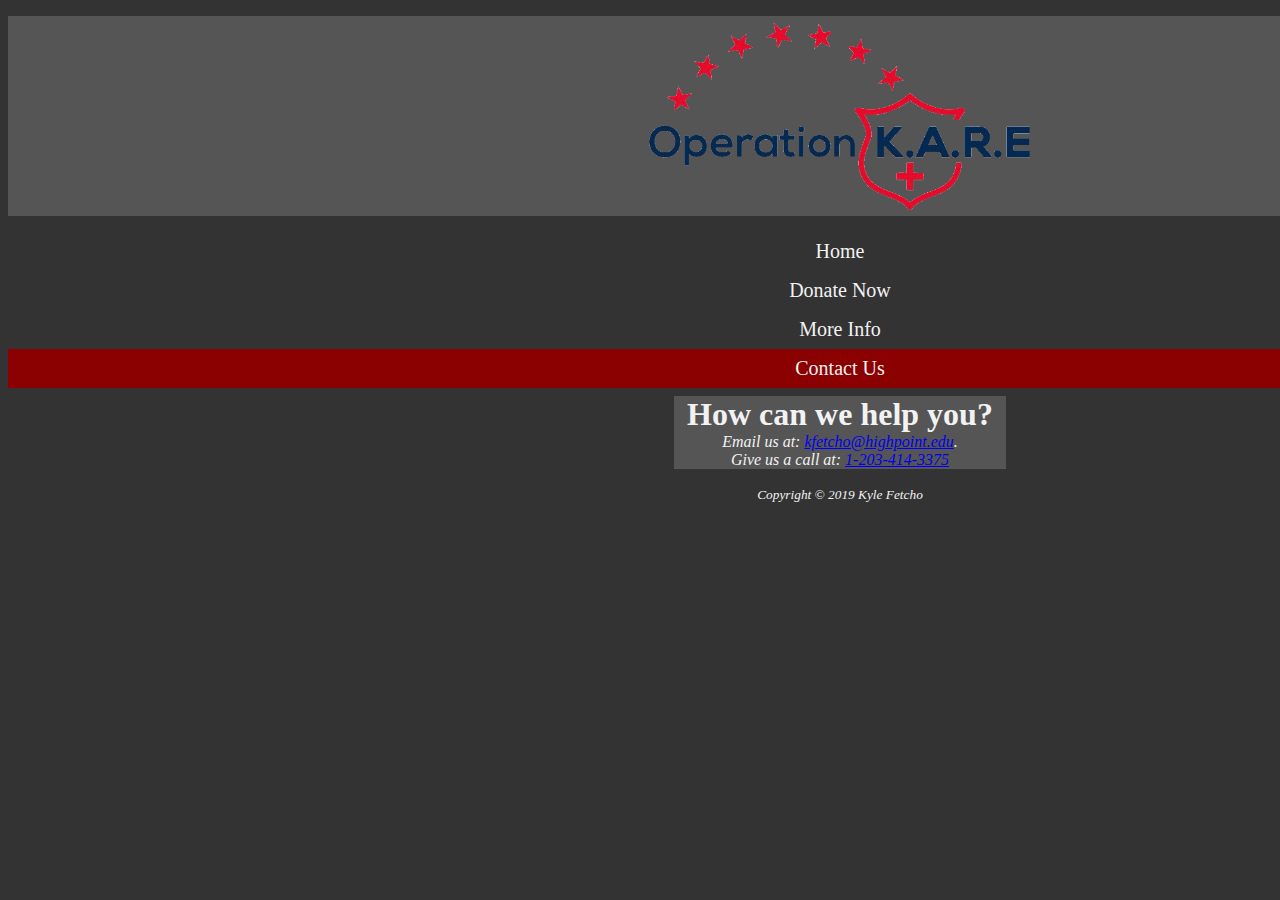
==== contact.html @ 350f292f "First Commit" ====
<!DOCTYPE html>
<!-- Name: Kyle Fetcho
     Date: 9/26/2019
     Class: CSC 1210 01
     Description: Project One Webpage on Operation KARE 
--!>

<html>
  <head>
    <title>Operation KARE</title>
      <link rel="shortcut icon" href="Images/Thumbnail.ico" />
   <link href="Resources/fetcho.css" rel="stylesheet" type="text/css">  

   <meta></meta>
    <style>
    </style>
  </head>
  <body>

    <section id="Logo">
      <figure>
        <img src="Images/OpKARE.gif" alt="The Operation KARE Logo"  class="center" height="200">
      </figure>
    </section>



     <div class="topnav" id="myTopnav">
       <ul>
        <li><a href="index.html">Home</a></li>
        <li><a href="https://www.gofundme.com/f/u4wbd5-operation-kare-high-point-university">Donate Now</a></li>
        <li><a href="info.html">More Info</a></li>
        <li><a href="contact.html" class="active">Contact Us</a></li>
      </ul>
     </div>
    



      <h1 style="margin-left:40%;margin-right:40%;margin-bottom:0px;">How can we help you?</h1>

	<address>
	  Email us at: <a href="mailto:kfetcho@highpoint.edu">kfetcho@highpoint.edu</a>.<br> 
	  Give us a call at: <a href="tel:12034143375">1-203-414-3375</a>
	</address>

    <footer>
	<p> <small><i>Copyright &copy; 2019 Kyle Fetcho</i></small></p>
    </footer>

</body>
</html>
---- Resources/fetcho.css ----
html {
        background-color: #333;
	min-width: 1680px;
      }

      p {
        color: #f2f2f2;
        margin-left: 16px;
        margin-right: 16px;
        text-align: center;
        }

      h1 {
        color: #f2f2f2;
        text-align: center;
        background-color: #555;
        margin-top: 8px;
        margin-bottom: 8px;
      }

      .video div {
        padding: 2%;
      }


 
      #Logo { 
        background-color: #555; 
        height: 100%; 
        position: center; 
        top: 0; 
        left: 0; 
        width: 100%;
        margin-top: 0px;
        margin-bottom: 0px; 
      } 

      .center {
        display: block;
        margin-left: auto;
        margin-right: auto;
        width:50;
      }
 
 
      ul {
        list-style-type: none;
        margin: 0;
        padding: 0;
        width: 100%;
        background-color: #333;
        font-size: 20px;
      }

      li a {
        display: block;
        color: #f2f2f2;
        padding: 8px 16px;
        text-decoration: none;
        text-align: center;
      }   

      li a.active {
        background-color: darkred;
        color: #f2f2f2;
      }

      li a:hover:not(.active) {
        background-color: #555;
        color: #f2f2f2;
      }

      address {
	color: #f2f2f2;
        text-align: center;
        background-color: #555;
        margin-top: 0px;
        margin-bottom: 8px;
        margin-left:40%;
	margin-right:40%;
      }

/*      a:link { 
	color: white;
      }

      a:hover {
        color: darkred;
      }

      a:visited {
        color: #f2f2f2;
      }
*/

      footer {
	float:none;
        text-align:center;
	background-color: #333;
        color:#f2f2f2;
	clear:both;
	display:block;
	margin-left:auto;
	margin-right:auto;
      }


	.sidenav {
	  height: 100%;
	  width: 200px;
	  position: fixed;
	  z-index: 1;
	  top: 0;
	  left: 0;
	  background-color: #111;
	  overflow-x: hidden;
	  padding-top: 20px;
		}
	.sidenav a {
	  padding: 6px 6px 6px 32px;
	  text-decoration: none;
	  font-size: 25px;
	  color: #818181;
	  display: block;
		}
	
	.sidenav a:hover {
	  color: #f1f1f1;
	}
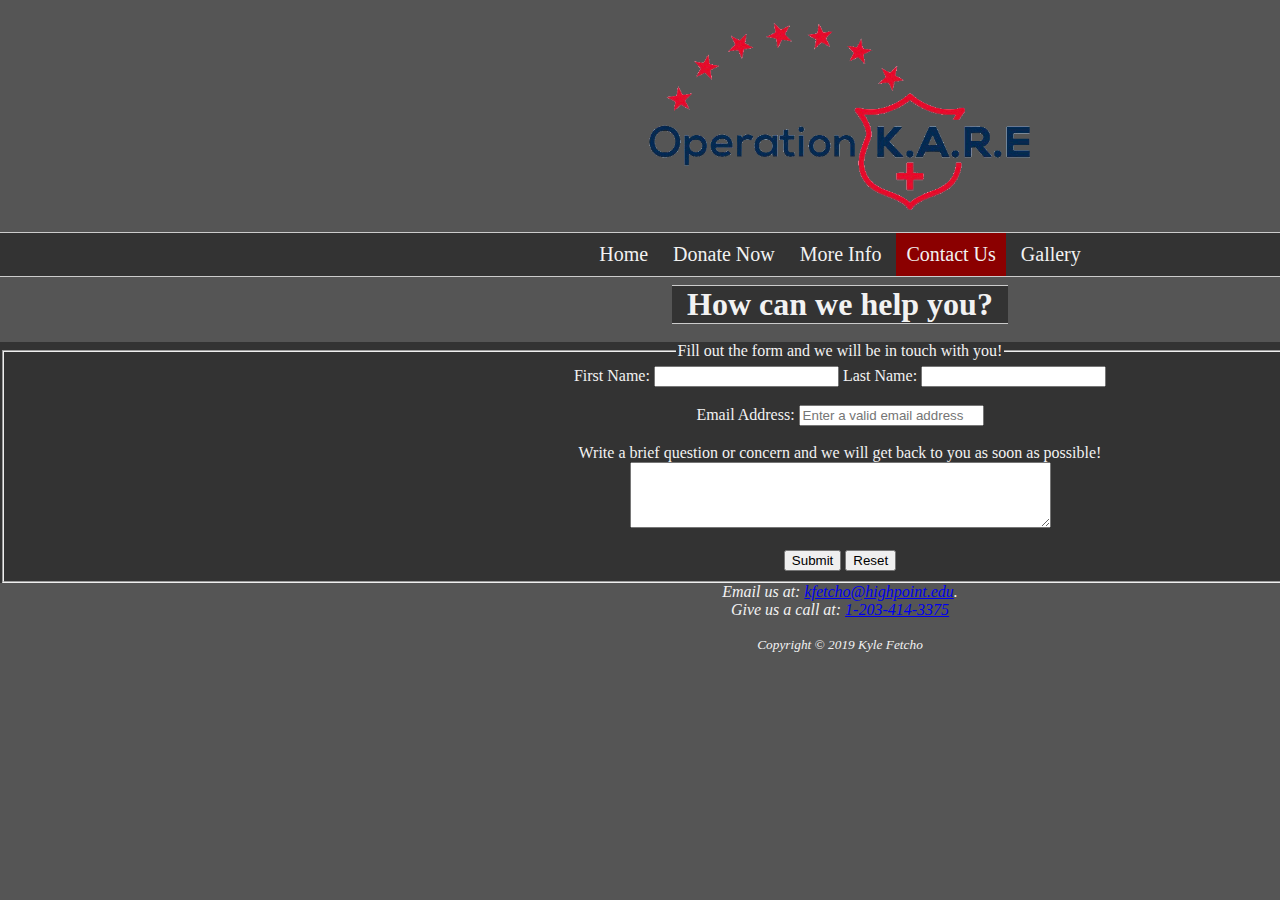
==== commit 8fd60e13: "Add files via upload" ====
--- a/contact.html
+++ b/contact.html
@@ -25,19 +25,38 @@
 
 
 
-     <div class="topnav" id="myTopnav">
-       <ul>
+       <ul class="nav">
         <li><a href="index.html">Home</a></li>
         <li><a href="https://www.gofundme.com/f/u4wbd5-operation-kare-high-point-university">Donate Now</a></li>
         <li><a href="info.html">More Info</a></li>
         <li><a href="contact.html" class="active">Contact Us</a></li>
+        <li><a href="gallery.html">Gallery</a></li>
       </ul>
-     </div>
     
 
 
 
       <h1 style="margin-left:40%;margin-right:40%;margin-bottom:0px;">How can we help you?</h1>
+
+	<br>
+	<form action="mailto:kylefetcho@yahoo.com"  method="post" enctype="text/plain">
+		<fieldset><legend>Fill out the form and we will be in touch with you!</legend>
+			<label for="First Name">First Name:</label>
+			<input type="text" name="firstName" id="firstName">
+			<label for="Last Name">Last Name:</label>
+			<input type="text" name="lastName" id="lastName">
+			<br><br>
+			Email Address: <input type="email" name="email" required placeholder="Enter a valid email address">
+			<br><br>
+		Write a brief question or concern and we will get back to you as soon as possible!<br><textarea rows="4" cols="50" name="message" id="message">
+			
+			</textarea>
+			<br><br>
+			<input type="submit" value="Submit">
+			<input type="reset" value="Reset">	
+		</fieldset>
+	</form>
+
 
 	<address>
 	  Email us at: <a href="mailto:kfetcho@highpoint.edu">kfetcho@highpoint.edu</a>.<br> 
--- a/Resources/fetcho.css
+++ b/Resources/fetcho.css
@@ -1,9 +1,28 @@
 
 
       html {
-        background-color: #333;
+        background-color: #555;
 	min-width: 1680px;
+	margin: 0;
+	padding: 0;
+
       }
+
+head{
+	background-image: url("../Images/flag.jpg");
+}
+
+
+	body {
+		margin: 0;
+		padding: 0;
+	}
+	
+	form {
+		text-align: center;
+		color: #f2f2f2;
+		background-color: #333;
+	}
 
       p {
         color: #f2f2f2;
@@ -15,9 +34,11 @@
       h1 {
         color: #f2f2f2;
         text-align: center;
-        background-color: #555;
+        background-color: #333;
         margin-top: 8px;
         margin-bottom: 8px;
+	                border: 1px solid #ccc;
+                border-width: 1px 0;
       }
 
       .video div {
@@ -28,7 +49,10 @@
  
       #Logo { 
         background-color: #555; 
-        height: 100%; 
+        background-image: url('../Images/flag.jpg');
+	background-size: cover;
+	background-position: center center;
+	height: 100%; 
         position: center; 
         top: 0; 
         left: 0; 
@@ -45,22 +69,29 @@
       }
  
  
-      ul {
-        list-style-type: none;
-        margin: 0;
-        padding: 0;
-        width: 100%;
-        background-color: #333;
-        font-size: 20px;
-      }
+	.nav{
+		border: 1px solid #ccc;
+		border-width: 1px 0;
+		list-style: none;
+		margin: 0;
+		padding: 0;
+		text-align: center;
+		font-size: 20px;
+		background-color: #333;
+	}
 
-      li a {
-        display: block;
-        color: #f2f2f2;
-        padding: 8px 16px;
-        text-decoration: none;
-        text-align: center;
-      }   
+	.nav li{
+		display: inline;
+	}
+	
+	.nav a{
+		display: inline-block;
+		padding: 10px;
+		color: #f2f2f2;
+		text-decoration: none;
+		font-size: 20px;
+	}
+
 
       li a.active {
         background-color: darkred;
@@ -82,23 +113,11 @@
 	margin-right:40%;
       }
 
-/*      a:link { 
-	color: white;
-      }
-
-      a:hover {
-        color: darkred;
-      }
-
-      a:visited {
-        color: #f2f2f2;
-      }
-*/
 
       footer {
 	float:none;
         text-align:center;
-	background-color: #333;
+	background-color: #555;
         color:#f2f2f2;
 	clear:both;
 	display:block;
@@ -107,25 +126,3 @@
       }
 
 
-	.sidenav {
-	  height: 100%;
-	  width: 200px;
-	  position: fixed;
-	  z-index: 1;
-	  top: 0;
-	  left: 0;
-	  background-color: #111;
-	  overflow-x: hidden;
-	  padding-top: 20px;
-		}
-	.sidenav a {
-	  padding: 6px 6px 6px 32px;
-	  text-decoration: none;
-	  font-size: 25px;
-	  color: #818181;
-	  display: block;
-		}
-	
-	.sidenav a:hover {
-	  color: #f1f1f1;
-	}
